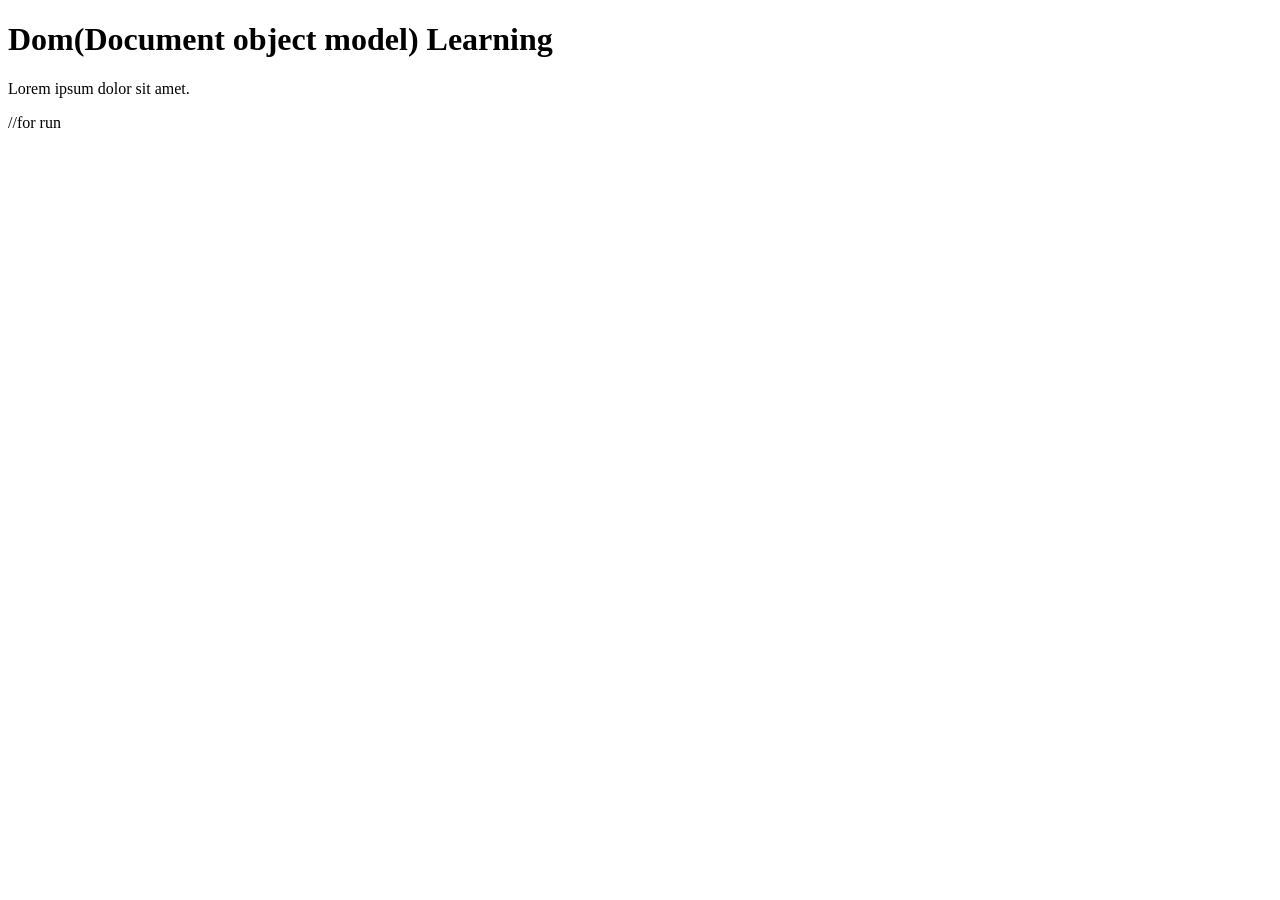
==== 06_dom/one.html @ d8ed7bca "dom" ====
<!DOCTYPE html>
<html lang="en">
<head>
    <meta charset="UTF-8">
    <meta name="viewport" content="width=device-width, initial-scale=1.0">
    <title>Dom Learning</title>
</head>
<body>
    <div>
    <h1>Dom(Document object model) Learning</h1>
    <p>Lorem ipsum dolor sit amet.</p>
    </div>
</body>
</html>
<!-- python3 -m http.server 8000 -->//for run
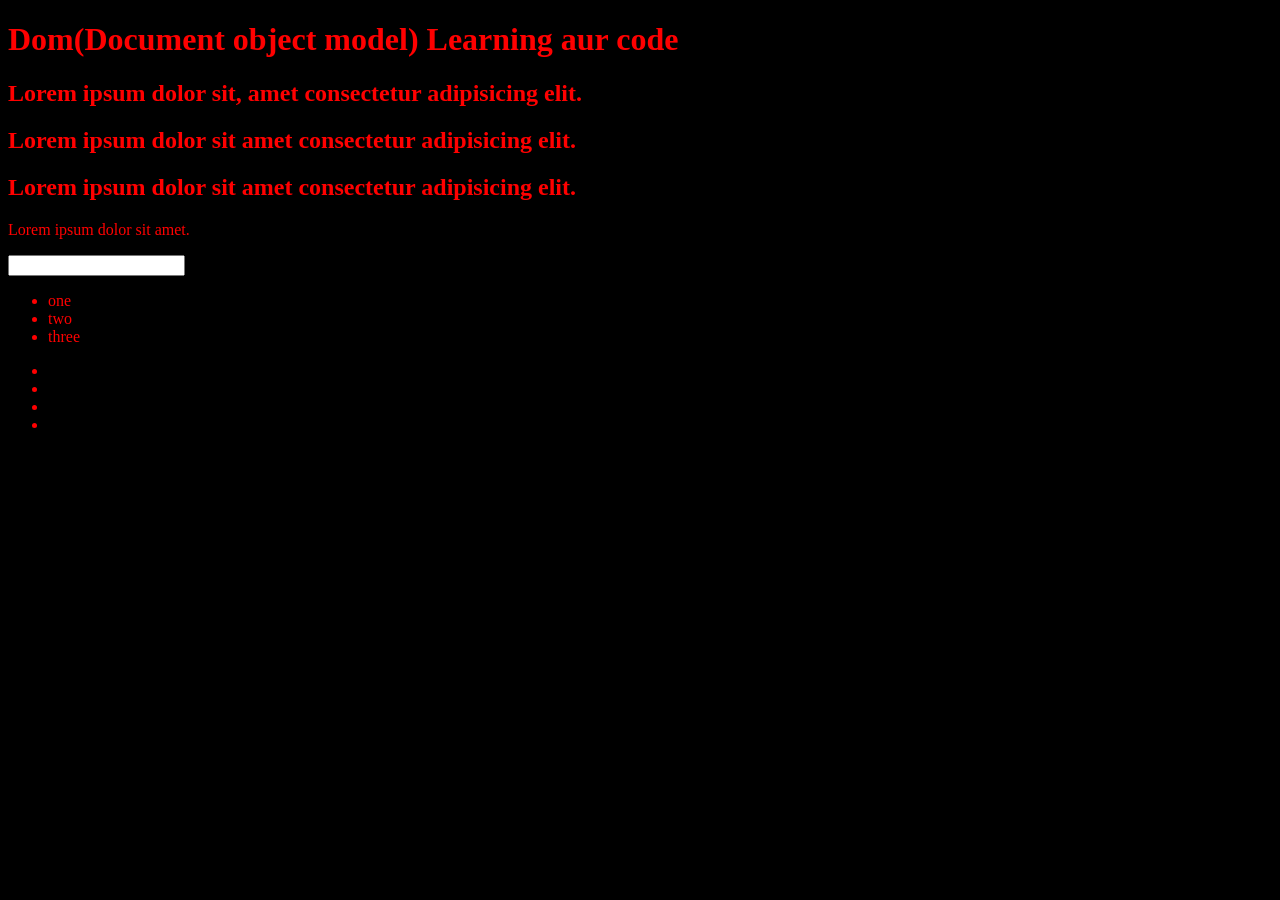
==== commit 34e9b200: "querySelector" ====
--- a/06_dom/one.html
+++ b/06_dom/one.html
@@ -4,12 +4,39 @@
     <meta charset="UTF-8">
     <meta name="viewport" content="width=device-width, initial-scale=1.0">
     <title>Dom Learning</title>
+    <style>
+        .bg-black{
+            background-color: black;
+            color: red;
+        }
+    </style>
 </head>
-<body>
+<body class="bg-black">
     <div>
-    <h1>Dom(Document object model) Learning</h1>
+    <h1 id="title" class="heading">Dom(Document object model) Learning
+        aur code<span style="display:none;">test text</span>
+    </h1>
+    <h2>Lorem ipsum dolor sit, amet consectetur adipisicing elit. 
+    </h2>
+    <h2>Lorem ipsum dolor sit amet consectetur adipisicing elit. 
+    </h2>
+    <h2>
+        Lorem ipsum dolor sit amet consectetur adipisicing elit. 
+    </h2>
     <p>Lorem ipsum dolor sit amet.</p>
+    <input type="password" name="" id="">
+    <ul>
+        <li>one</li>
+        <li>two</li>
+        <li>three</li>
+    </ul>
+    <ul>
+        <li class="list-item"></li>
+        <li class="list-item"></li>
+        <li class="list-item"></li>
+        <li class="list-item"></li>
+    </ul>
     </div>
 </body>
 </html>
-<!-- python3 -m http.server 8000 -->//for run+<!-- python3 -m http.server 8000 // for run -->
